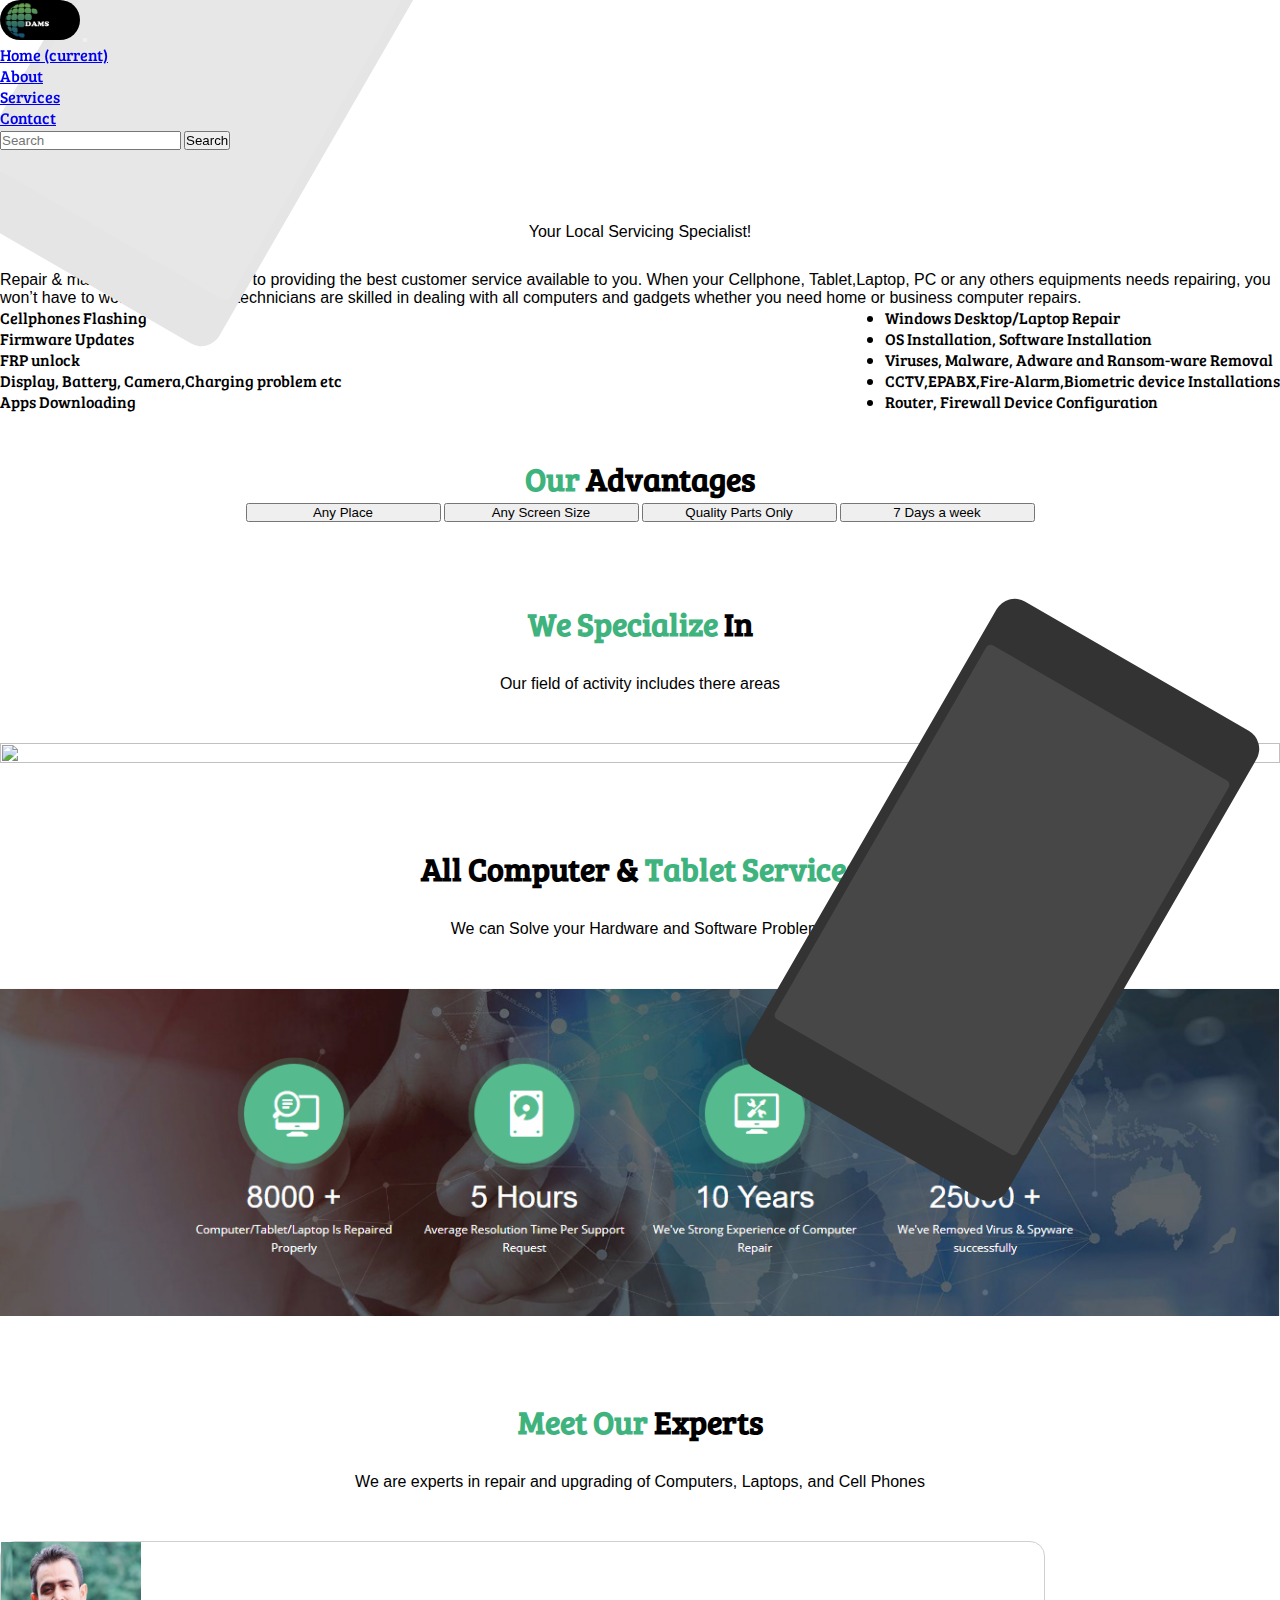
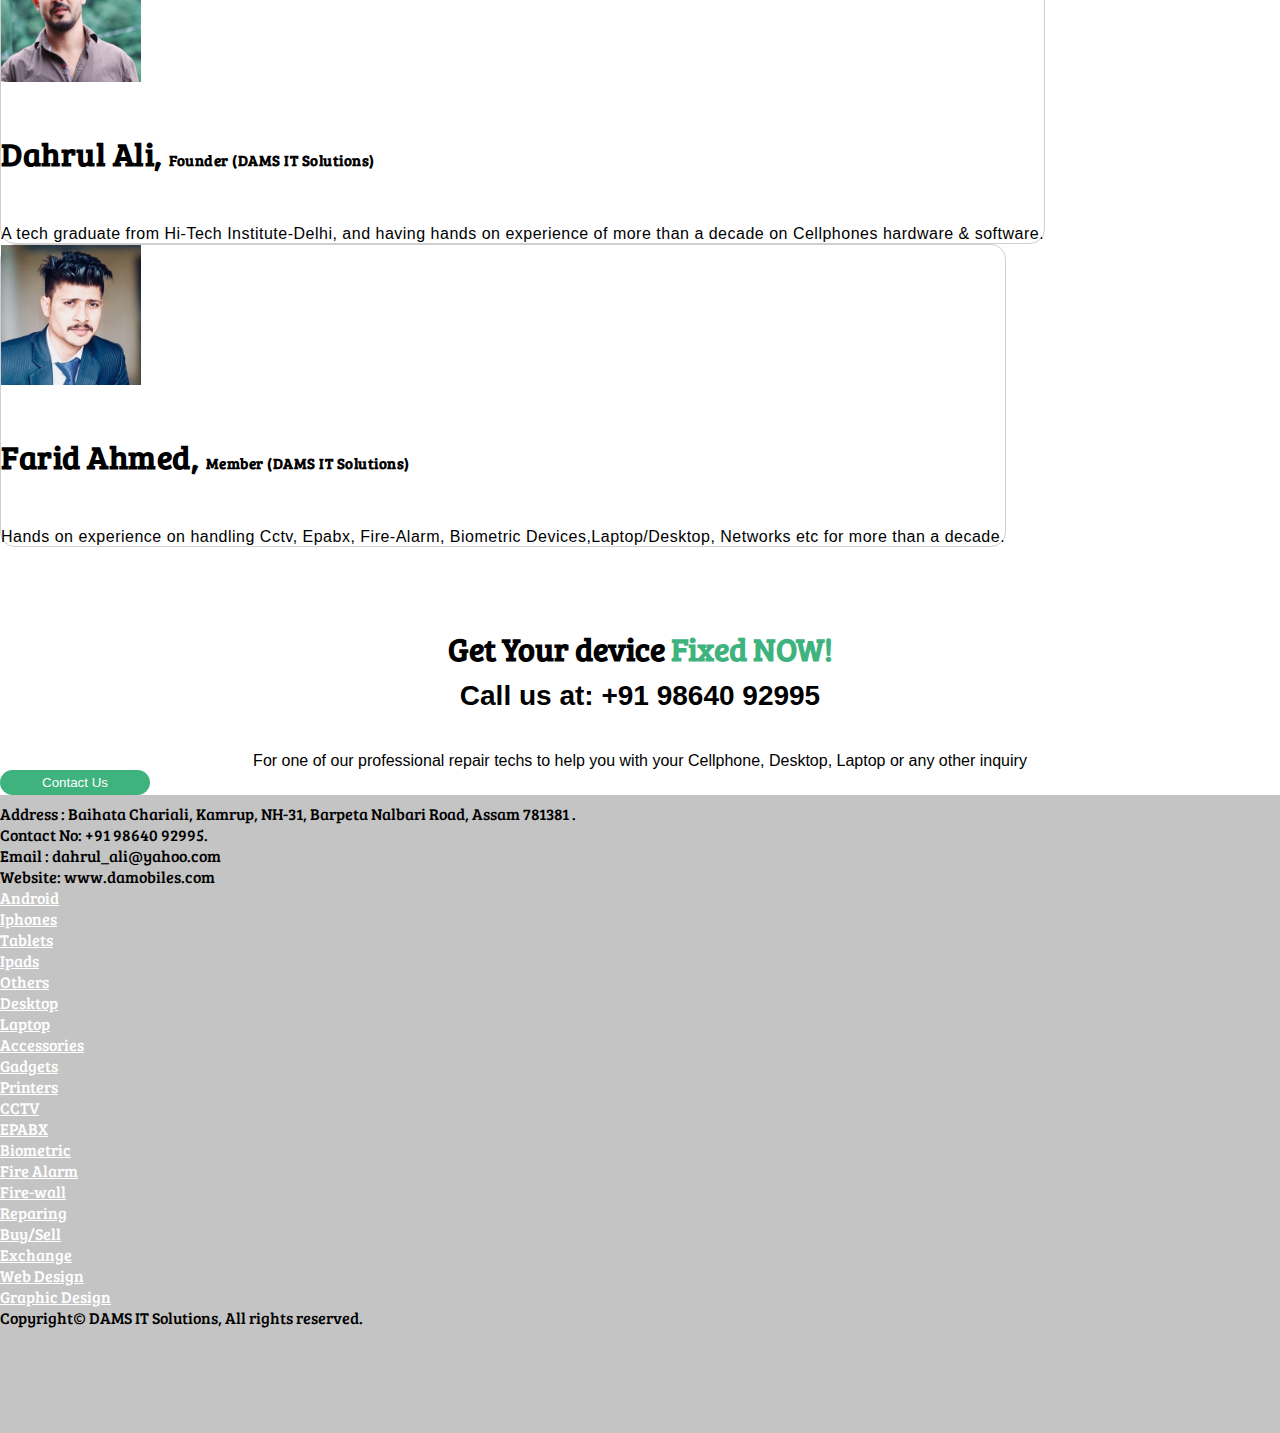
==== about.html @ 2f623a50 "Initial Commit" ====
<!doctype html>
<html lang="en">

<head>
    <!-- Required meta tags -->
    <meta charset="utf-8">
    <meta name="viewport" content="width=device-width, initial-scale=1, shrink-to-fit=no">

    <!-- Bootstrap CSS -->
    <link rel="stylesheet" href="https://cdn.jsdelivr.net/npm/bootstrap@4.6.0/dist/css/bootstrap.min.css"
        integrity="sha384-B0vP5xmATw1+K9KRQjQERJvTumQW0nPEzvF6L/Z6nronJ3oUOFUFpCjEUQouq2+l" crossorigin="anonymous">

    <!-- Mycss -->
    <link rel="stylesheet" href="mystyle.css">
    <link href="https://fonts.googleapis.com/css2?family=Bree+Serif&display=swap" rel="stylesheet">
    <link href="https://fonts.googleapis.com/css2?family=Ubuntu&display=swap" rel="stylesheet">

    <!-- fontAwesome -->
    <link rel="stylesheet" href="https://use.fontawesome.com/releases/v5.15.4/css/all.css"
        integrity="sha384-DyZ88mC6Up2uqS4h/KRgHuoeGwBcD4Ng9SiP4dIRy0EXTlnuz47vAwmeGwVChigm" crossorigin="anonymous">
    <title>DAMS IT Solutions</title>
    <link rel="icon" href="Logo.png" type="image/x-icon" style="border-radius: 50%;">
</head>

<body>
    <!-- Navigation Starts -->

    <nav class="navbar navbar-expand-lg navbar-dark bg-dark ">
        <a class="navbar-brand" href="index.html"><img src="mainlogo.png" alt="" width="80px" height="40px"
                class="d-block me-2" viewBox="0 0 118 94" role="img" style="border-radius: 20px;"></a>
        <button class="navbar-toggler" type="button" data-toggle="collapse" data-target="#navbarText"
            aria-controls="navbarText" aria-expanded="false" aria-label="Toggle navigation">
            <span class="navbar-toggler-icon"></span>
        </button>
        <div class="collapse navbar-collapse" id="navbarText">
            <ul class="navbar-nav mr-auto">
                <li class="nav-item">
                    <a class="nav-link" href="index.html">Home <span class="sr-only">(current)</span></a>
                </li>
                <li class="nav-item active">
                    <a class="nav-link" href="about.html">About</a>
                </li>
                <li class="nav-item">
                    <a class="nav-link" href="services.html">Services</a>
                </li>
                <li class="nav-item">
                    <a class="nav-link" href="contact.html">Contact</a>
                </li>
            </ul>
            <div class="search">
                <nav class="navbar navbar-dark bg-dark">
                    <form class="form-inline">
                        <input class="form-control mr-sm-1" type="search" placeholder="Search" aria-label="Search">
                        <button class="btn btn-outline-success my-1 my-sm-0" type="submit">Search</button>
                    </form>
                </nav>
            </div>
        </div>
    </nav>
    <!-- Navigations end here -->

    <!-- About Us starts Here-->
    <div class="position-relative overflow-hidden p-3 p-md-5 m-md-3 text-center bg-light">
        <div class="col-md-5 p-lg-5 mx-auto my-5">
            <h1 class="display-4 fw-normal">About <span class="us">Us</span></h1>
            <p class="lead fw-normal" style="text-align: center;">Your Local Servicing Specialist!</p>
            <p>Repair & maintenance is dedicated to providing the best customer service
                available to you. When your Cellphone, Tablet,Laptop, PC or any others equipments needs repairing,
                you won’t have to worry for long! Our technicians are skilled in dealing with all computers and
                gadgets
                whether you need home or business computer repairs.</p>
        </div>
        <div class="product-device shadow-sm d-none d-md-block"></div>
        <div class="product-device product-device-2 shadow-sm d-none d-md-block"></div>
    </div>
    <!-- About Us ends Here-->

    <!-- Ul Container Starts Here-->

    <div class="container ulc">
        <ul class="fa-ul">
            <li><span class="fa-li"><i class="fas fa-check-square"></i></span>Cellphones Flashing </li>
            <li><span class="fa-li"><i class="fas fa-check-square"></i></span>Firmware Updates</li>
            <li><span class="fa-li"><i class="fas fa-check-square"></i></span>FRP unlock</li>
            <li><span class="fa-li"><i class="fas fa-check-square"></i></span>Display, Battery, Camera,Charging
                problem etc</li>
            <li><span class="fa-li"><i class="fas fa-check-square"></i></span>Apps Downloading</li>
        </ul>
        <ul class="fa-ul">
            <li><span class="fa-li"><i class="fas fa-check-square"></i></span>Windows Desktop/Laptop Repair</li>
            <li><span class="fa-li"><i class="fas fa-check-square"></i></span>OS Installation, Software Installation
            </li>
            <li><span class="fa-li"><i class="fas fa-check-square"></i></span>Viruses, Malware, Adware and
                Ransom-ware Removal</li>
            <li><span class="fa-li"><i class="fas fa-check-square"></i></span>CCTV,EPABX,Fire-Alarm,Biometric device
                Installations</li>
            <li><span class="fa-li"><i class="fas fa-check-square"></i></span>Router, Firewall Device Configuration
            </li>
        </ul>
    </div>
    <!-- Ul Container ends Here-->

    <!-- Our Advantages starts-->

    <div class="container our">
        <h1 class="display-4 fw-normal"><span class="us">Our</span> Advantages</h1>
        <button type="button" class="btn btn-outline-success" data-bs-container="body" data-bs-toggle="popover"
            data-bs-placement="top" data-bs-content="Top popover">
            <span><i class="fas fa-map-marker-alt"></i></span> Any Place
        </button>
        <button type="button" class="btn btn-outline-success" data-bs-container="body" data-bs-toggle="popover"
            data-bs-placement="right" data-bs-content="Right popover">
            <span><i class="fab fa-accusoft"></i></span> Any Screen Size
        </button>
        <button type="button" class="btn btn-outline-success" data-bs-container="body" data-bs-toggle="popover"
            data-bs-placement="bottom" data-bs-content="Bottom popover">
            <span><i class="fas fa-gift"></i></span> Quality Parts Only
        </button>
        <button type="button" class="btn btn-outline-success" data-bs-container="body" data-bs-toggle="popover"
            data-bs-placement="left" data-bs-content="Left popover">
            <span><i class="far fa-calendar-check"></i></span> 7 Days a week
        </button>
    </div>
    <!-- Our Advantages ends-->

    <!-- We Specialize in starts-->
    <div class="container-fluid spc1">
        <h1 class="display-4 fw-normal"><span class="us">We Specialize</span> In</h1>
        <p class="lead fw-normal" style="text-align: center;">Our field of activity includes there areas</p>
        <img src="skill.PNG" alt="">
    </div>
    <!-- We Specialize in ends-->

    <!-- All Services starts-->
    <div class="container-fluid spc1">
        <h1 class="display-4 fw-normal">All Computer & <span class="us">Tablet Services </span></h1>
        <p class="lead fw-normal" style="text-align: center;">We can Solve your Hardware and Software Problems</p>
        <img src="bg3.PNG" alt="">
    </div>
    <!-- All Services end-->

    <!-- Engineers Intro -->
    <div class="container eng">
        <h1 class="display-4 fw-normal"><span class="us">Meet Our </span>Experts</h1>
        <p class="lead fw-normal" style="text-align: center;">We are experts in repair and upgrading of Computers,
            Laptops, and Cell Phones</p>
    </div>
    <!-- Engineers Intro End -->

    <!-- Experts Images-->
    <div class="container expimg">
        <div class="row imgrow">
            <div class="col-lg-5 imgcol">
                <img class="rounded-circle" width="140" height="140" src="dahrulali.jpg">
                <h2>Dahrul Ali, <small>Founder (DAMS IT Solutions)</small></h2>
                <p>A tech graduate from Hi-Tech Institute-Delhi, and having hands on experience of more than a decade on
                    Cellphones hardware & software.</p>
            </div>

            <div class="col-lg-5 imgcol">
                <img class="rounded-circle" width="140" height="140" src="farid.jpg">
                <h2>Farid Ahmed, <small>Member (DAMS IT Solutions)</small></h2>
                <p>Hands on experience on handling Cctv, Epabx, Fire-Alarm, Biometric Devices,Laptop/Desktop, Networks
                    etc for more than a decade.</p>
            </div>
        </div>
    </div>

    <!-- Experts Images-->

    <!-- Get Your device starts -->
    <div class="container">
        <h1 class="display-4 fw-normal" style="text-align: center;">Get Your device<span class="us"> Fixed NOW!</span>
        </h1>
        <h3 class="subtitle" style="text-align: center;">Call us at: +91 98640 92995</h3>
        <p style="text-align: center;">For one of our professional repair
            techs to help you with your Cellphone, Desktop, Laptop or any other inquiry</p>
    </div>
    <!--Contact us button start-->
    <div class="btn-inline text-center "><a href="contact.html" class="btn btn btn-invert" rel="">
            <button class="final"> Contact Us</button></a>
    </div>
    <!--Contact us button end-->

    <!-- Get Your device ends -->


    <!-- Mouse Scroll starts-->
    <span class="scroll">
        <a href="#top"><i class="fas fa-mouse"></i></a>
    </span>
    <!-- Mouse Scroll ends-->

    <!--Footer Starts Here-->
    <footer class="bd-footer py-2 mt-5 bg-dark footer">
        <div class="container py-5">
            <div class="row">
                <div class="col-lg-3 mb-3">
                    <a class="d-inline-flex align-items-center mb-2 link-dark text-decoration-none" href="#top"
                        aria-label="Bootstrap">
                        <!-- <img src="BG/Logo.png" width="250px" height="150px" class="d-block me-2" viewBox="0 0 118 94" role="img" style="border-radius: 20px;"> -->
                        <title></title>
                        <path fill-rule="evenodd" clip-rule="evenodd"
                            d="M24.509 0c-6.733 0-11.715 5.893-11.492 12.284.214 6.14-.064 14.092-2.066 20.577C8.943 39.365 5.547 43.485 0 44.014v5.972c5.547.529 8.943 4.649 10.951 11.153 2.002 6.485 2.28 14.437 2.066 20.577C12.794 88.106 17.776 94 24.51 94H93.5c6.733 0 11.714-5.893 11.491-12.284-.214-6.14.064-14.092 2.066-20.577 2.009-6.504 5.396-10.624 10.943-11.153v-5.972c-5.547-.529-8.934-4.649-10.943-11.153-2.002-6.484-2.28-14.437-2.066-20.577C105.214 5.894 100.233 0 93.5 0H24.508zM80 57.863C80 66.663 73.436 72 62.543 72H44a2 2 0 01-2-2V24a2 2 0 012-2h18.437c9.083 0 15.044 4.92 15.044 12.474 0 5.302-4.01 10.049-9.119 10.88v.277C75.317 46.394 80 51.21 80 57.863zM60.521 28.34H49.948v14.934h8.905c6.884 0 10.68-2.772 10.68-7.727 0-4.643-3.264-7.207-9.012-7.207zM49.948 49.2v16.458H60.91c7.167 0 10.964-2.876 10.964-8.281 0-5.406-3.903-8.178-11.425-8.178H49.948z"
                            fill="currentColor"></path></svg>
                        <!-- <span class="fs-5">Bootstrap</span> -->
                    </a>
                    <ul class="list-unstyled small text-muted">
                        <li class="mb-2">Address : Baihata Chariali, Kamrup, NH-31, Barpeta Nalbari Road, Assam 781381
                            <a href="/docs/5.1/about/team/"></a> <a
                                href="https://github.com/twbs/bootstrap/graphs/contributors"></a>.
                        </li>
                        <li class="mb-2">Contact No: +91 98640 92995<a
                                href="https://github.com/twbs/bootstrap/blob/main/LICENSE" target="_blank"
                                rel="license noopener"></a><a href="https://creativecommons.org/licenses/by/3.0/"
                                target="_blank" rel="license noopener"></a>.</li>
                        <li class="mb-2">Email : dahrul_ali@yahoo.com</li>
                        <li> Website: www.damobiles.com</li>
                    </ul>
                </div>
                <div class="col-6 col-lg-2 offset-lg-1 mb-3">
                    <ul class="list-unstyled">
                        <li class="mb-2"><a href="https://www.android.com/intl/en_in/phones-tablets/">Android</a></li>
                        <li class="mb-2"><a href="https://www.apple.com/in/iphone/">Iphones</a></li>
                        <li class="mb-2"><a href="https://www.android.com/intl/en_in/phones-tablets/">Tablets</a></li>
                        <li class="mb-2"><a href="https://www.apple.com/in/ipad/">Ipads</a></li>
                        <li class="mb-2"><a href="#">Others</a></li>
                    </ul>
                </div>
                <div class="col-6 col-lg-2 mb-3">
                    <ul class="list-unstyled">
                        <li class="mb-2"><a href="https://gadgets.ndtv.com/search?searchtext=desktops">Desktop</a></li>
                        <li class="mb-2"><a href="https://gadgets.ndtv.com/search?searchtext=laptops">Laptop</a></li>
                        <li class="mb-2"><a href="https://gadgets.ndtv.com/search?searchtext=headphone">Accessories</a>
                        </li>
                        <li class="mb-2"><a href="https://gadgets.ndtv.com/search?searchtext=headphone">Gadgets</a></li>
                        <li class="mb-2"><a href="https://gadgets.ndtv.com/search?searchtext=printer">Printers</a></li>
                    </ul>
                </div>
                <div class="col-6 col-lg-2 mb-3">
                    <ul class="list-unstyled">
                        <li class="mb-2"><a href="#">CCTV</a></li>
                        <li class="mb-2"><a href="#">EPABX</a></li>
                        <li class="mb-2"><a href="#">Biometric</a></li>
                        <li class="mb-2"><a href="#">Fire Alarm</a></li>
                        <li class="mb-2"><a href="#">Fire-wall</a></li>
                    </ul>
                </div>
                <div class="col-6 col-lg-2 mb-3">
                    <ul class="list-unstyled">
                        <li class="mb-2"><a href="#">Reparing</a></li>
                        <li class="mb-2"><a href="#">Buy/Sell</a></li>
                        <li class="mb-2"><a href="#">Exchange</a></li>
                        <li class="mb-2"><a href="#">Web Design</a></li>
                        <li class="mb-2"><a href="#">Graphic Design</a></li>
                    </ul>
                </div>
            </div>
        </div>
        <div class="container">
            <footer class="d-flex flex-wrap justify-content-between align-items-center py-1 my-1 border-top">
                <div class="col-md-6 d-flex align-items-center">
                    <span class="text-muted">Copyright© DAMS IT Solutions, All rights reserved.</span>
                </div>
                <ul class="nav col-md-4 justify-content-end list-unstyled d-flex">
                    <li class="ms-3"><a class="text-muted" href="#"><i class="fab fa-facebook"></i></a></li>
                    <li class="ms-3"><a class="text-muted" href="#"><i class="fab fa-facebook-messenger"></i></a></li>
                    <li class="ms-3"><a class="text-muted" href="#"><i class="fab fa-whatsapp"></i></a></li>
                    <li class="ms-3"><a class="text-muted" href="#"><i class="fab fa-instagram"></i></a></li>
                    <li class="ms-3"><a class="text-muted" href="#"><i class="fab fa-twitter"></i></a></li>
                </ul>
            </footer>
        </div>
    </footer>

    <!--Footer ends Here-->


    <!-- Outer Footer ends here -->

    <!-- Optional JavaScript; choose one of the two! -->

    <!-- Option 1: jQuery and Bootstrap Bundle (includes Popper) -->
    <script src="https://code.jquery.com/jquery-3.5.1.slim.min.js"
        integrity="sha384-DfXdz2htPH0lsSSs5nCTpuj/zy4C+OGpamoFVy38MVBnE+IbbVYUew+OrCXaRkfj"
        crossorigin="anonymous"></script>
    <script src="https://cdn.jsdelivr.net/npm/bootstrap@4.6.0/dist/js/bootstrap.bundle.min.js"
        integrity="sha384-Piv4xVNRyMGpqkS2by6br4gNJ7DXjqk09RmUpJ8jgGtD7zP9yug3goQfGII0yAns"
        crossorigin="anonymous"></script>
    <script src="script.js"></script>

    <script src="bootstrap.js"></script>
    <script src="https://code.jquery.com/jquery-3.6.0.js"
        integrity="sha256-H+K7U5CnXl1h5ywQfKtSj8PCmoN9aaq30gDh27Xc0jk=" crossorigin="anonymous"></script>
    <!-- Option 2: Separate Popper and Bootstrap JS -->
    <!--
  <script src="https://code.jquery.com/jquery-3.5.1.slim.min.js" integrity="sha384-DfXdz2htPH0lsSSs5nCTpuj/zy4C+OGpamoFVy38MVBnE+IbbVYUew+OrCXaRkfj" crossorigin="anonymous"></script>
  <script src="https://cdn.jsdelivr.net/npm/popper.js@1.16.1/dist/umd/popper.min.js" integrity="sha384-9/reFTGAW83EW2RDu2S0VKaIzap3H66lZH81PoYlFhbGU+6BZp6G7niu735Sk7lN" crossorigin="anonymous"></script>
  <script src="https://cdn.jsdelivr.net/npm/bootstrap@4.6.0/dist/js/bootstrap.min.js" integrity="sha384-+YQ4JLhjyBLPDQt//I+STsc9iw4uQqACwlvpslubQzn4u2UU2UFM80nGisd026JF" crossorigin="anonymous"></script>
  -->
</body>

</html>
---- mystyle.css ----
*{
    margin: 0;
    padding: 0;
    box-sizing: border-box;
    scroll-behavior: smooth;
}
body{
    font-family: 'Bree Serif', serif;
}
.navbar{
        position: sticky;
        top: 0px;
        z-index: 99;
    }

div.icon .navbar-text{
    display: flex;
    justify-content: flex-end;
    align-items: flex-end;
}
@media only screen and (max-width: 400px) {
    .container h1{
        font-size: 25px;
    }
  }
  @media only screen and (max-width: 400px) {
    .featurette-heading h2{
        font-size: 20px;
    }
  }
.fab{
    cursor: pointer;
    width: 30px;
}
.jumbotron {
    padding: 2rem 1rem;
    margin-bottom: 0rem;
    background-color: #e9ecef;
    /* border-radius: .3rem; */
}
.carousel-caption {
    position: absolute;
    right: 15%;
    bottom: 65px;
    left: 15%;
    z-index: 10;
    padding-top: 20px;
    padding-bottom: 20px;
    color: #fff;
    text-align: center;
}
.carousel-indicators {
    position: absolute;
    right: 0;
    bottom: 50px;
    left: 0;
    z-index: 15;
    display: -ms-flexbox;
    display: flex;
    -ms-flex-pack: center;
    justify-content: center;
    padding-left: 0;
    margin-right: 15%;
    margin-left: 15%;
    list-style: none;
}

.h5, h5 {
    font-size: 5.25rem;
}
.wrapper{
    display: flex;
    justify-content: center;
    align-items: center;
    flex-wrap: wrap;
    position: relative;
}
.wrapper .row{
    display: flex;
    justify-content: center;
    align-items: center;
    flex-wrap: wrap;
    background: rgba(255, 255, 255, 0.2);
    height: 75px;
    z-index: 1;
    position: absolute;
    font-size: 20px;
}
.wrapper .col{
    height: 100%;
    overflow-y: auto;
    display: flex;
    justify-content: center;
    align-items: center;
    flex-wrap: wrap;
    background: rgb(255, 255, 255);
    width: 350px;
    min-width: 300px;
    z-index: 1;  
}
.wrapper .col:hover{
    background-color: rgb(63, 179, 125);
    cursor: pointer;
    color: white;
}
.icn1{
    font-size: 40px;
    padding-right: 5px;
}
.icn2{
    font-size: 30px;
    padding-right: 5px;
}

.wrapper2{
    display: flex;
    justify-content: center;
    align-items: center;
    flex-wrap: wrap;
    position: relative;
    margin-bottom: 150px;
}
.wrapper2 .row{
    display: flex;
    justify-content: center;
    align-items: center;
    flex-wrap: wrap;
    background: rgba(255, 255, 255, 0.2);
    height: 50px;
    z-index: 1;
    position: absolute;
    font-size: 20px;
}
.wrapper2 .col{
    height: 100%;
    overflow-y: auto;
    display: flex;
    justify-content: center;
    align-items: center;
    background: rgb(255, 255, 255);
    width: 262px;
    margin-top: 33px;
    z-index: 1;  
}
.wrapper2 .col:hover{
    background-color: rgb(63, 179, 125);
    cursor: pointer;
    color: white;
}
div.pop {
    width: 70%;
    display: flex;
    justify-content: space-between;
    margin: 0px auto;
    align-items: center;
    height: 120px;
}
.btn1:not(:disabled):not(.disabled) {
    cursor: pointer;
    width: 250px;
    height: 55px;
    border: none;
    background: none;
    color: black;
    border-radius: none;
}
.btn1:not(:disabled):not(.disabled):hover {
   background-color: rgb(63, 179, 125);
}
 .tabs .nav-link {
    display: block;
    padding: .5rem 1rem;
    width: 250px;
    text-align: center;
    color: black;
    text-decoration: none;
    background-color: transparent;
    font-size: 20px;
}
.tabs .nav-link:hover{
    background-color: rgb(63, 179, 125);
    color: white;
}
.card{
    margin-top: 50px;
    max-height: auto;
}
.card h1,p{
    text-align: center;
}
.card h2{
    color: red;
    font-family: 'Ubuntu', sans-serif;
}

.desc{
    margin-top:20px;
    margin-bottom: 5px;
}
.desc img{
    border-radius: 10px;
    box-shadow: 1px 1px 1px 2px rgba(56, 55, 55, 0.4);
}
.scroll a {
    font-size: 45px;
    color: rgb(63, 179, 125);
    text-decoration: none;
    position: fixed;
    bottom: 0px;
    right: 30px;
    transform: translate(-50%);
    
}
.scroll a:hover{
    transition-duration: 1s;
    transition-timing-function: ease-in-out;
}
.footer{
    background-color: rgba(0, 0, 0, 0.233);
}
.footer a{
    color: white;
}


.map-container-section img{
    margin-top: 47px;
    border: 1ps solid grey;
    border-radius: 5px;
    display: flex;
    flex-shrink: inherit;
    justify-content: center;
}

.product-device {
    position: absolute;
    right: 10%;
    bottom: -30%;
    width: 300px;
    height: 540px;
    background-color: #333;
    border-radius: 21px;
    transform: rotate(30deg);
}
.product-device::before {
    position: absolute;
    top: 10%;
    right: 10px;
    bottom: 10%;
    left: 10px;
    content: "";
    background-color: rgba(255, 255, 255, .1);
    border-radius: 5px;
}
.product-device-2 {
    top: -25%;
    right: auto;
    bottom: 0;
    left: 5%;
    background-color: #e5e5e5;
}
.us{
    color: rgb(63, 179, 125);
}
.vc_column_container>.vc_column-inner {
    box-sizing: border-box;
    padding-left: 15px;
    padding-right: 15px;
    width: 100%;
}
.vc_column_container {
    padding-left: 0;
    padding-right: 0;
}
.vc_row {
    margin-left: -15px;
    margin-right: -15px;
}

.marker-list-sm>li {
    font-size: 15px;
    line-height: 20px;
    font-weight: 600;
    position: relative;
    padding-left: 18px;
    margin-bottom: 10px;
}
.ulc{
    display: flex;
    justify-content: space-between;
    margin-bottom: 45px;
    flex-wrap: wrap;
}
.our{
    text-align: center;
}
@media only screen and (max-width: 400px) {
    .our h1{
        font-size: 25px;
    }
  }
.our .btn {
    display: flex;
    justify-content: center;
    width: 195px;
    display: inline-block;
}
.down{
        position: relative;
        left: -74.5px;
        box-sizing: border-box;
        width: 1349px;
        padding-left: 74.5px;
        padding-right: 74.5px;
    }
    .spc{
        background-color: #f9f9fa;
    }
    .spc img{
        width: 100%;
        height: 90%;
        margin-top: 50px;
    }
    .spc1{
        margin-top: 80px;
        text-align: center;
    }
    @media only screen and (max-width: 400px) {
        .spc1 h1{
            font-size: 25px;
        }
      }
    .spc1 img{
        width: 100%;
        height: 50%;
        margin-top: 50px;
    }
    .eng{
        text-align: center;
        margin-top: 80px;
    }
    @media only screen and (max-width: 400px) {
        .eng h1{
            font-size: 25px;
        }
      }
    .engintro{
        display: flex;
        justify-content: space-between;
        align-items: center; 
    }
    .engintro{ 
        display: flex;
        justify-content: space-between;
        align-items: center; 
    }
    .final{
        font-family: Arial, Helvetica, sans-serif;
        color: white;
        width: 150px;
        border: none;
        padding: 5px 10px;
        border-radius: 20px;
        background-color: rgb(63, 179, 125);
        font-family: Arial, Helvetica, sans-serif;
    }
    .final .btn{
        display: block;
        border-radius: 40px;
    }
    .final:hover{
        font-weight: bold;
        box-shadow: 0px 0px 5px 5px rgba(63, 179, 125,.5);
    } 
      * {
        box-sizing: border-box;
      }
        .expimg{
            margin-top: 50px;
            margin-bottom: 80px;
        }
         .expimg .imgcol{
          display: flex;
          flex-direction: column;
          justify-content: center;
          border: 1px solid rgb(207, 207, 207);
          border-radius: 15px;
         }
         .imgcol:hover{
            border: 1px solid rgb(63, 179, 125);
            box-shadow: 0px 0px 5px 3px rgba(63, 179, 125,.5);
        }
        @media only screen and (max-width: 500px) {
            .expimg .imgcol:hover{
                border: none;
                box-shadow: none;
                margin: 8px;
          }
        }

         .imgcol p{
             text-align: left;
         }
         small{
             font-size: 15px;
         }
         .imgrow{
             display: flex;
             flex-wrap: wrap;
             justify-content: space-between;
             cursor: pointer;
             letter-spacing:.5px;
             height: auto;
             min-width: 150px;
         }

         /* Services Part */
        .phone{
            font-family: sans-serif;
        }
        .h2, h2 {
            font-size: 2rem;
            margin-top: 50px;
            margin-bottom: 20px;
        }
        .card h1, p {
            margin-top: 30px;
            text-align: left;
            font-family: sans-serif;
        }

        .slist{
            font-weight: 100px;
            display: flex;
            justify-content: space-between;
            margin-bottom: 45px;
            flex-wrap: wrap;
            width: 80%;
        }
        .fa-ulist li{
            padding: 10px;
            font-size: 13px;
            list-style: none;
            font-family: sans-serif;
        }
        @media only screen and (width:500px) {
            .fa-ulist li {
                padding: 2px;
                font-size: 10px;
            }
        }
        .h3, h3 {
            font-size: 1.75rem;
            padding: 10px;
            font-family: sans-serif;
        }
        .card .we {
            margin-top: 5px;
            text-align: center;
            font-family: sans-serif;
        }
        .card .get {
            margin-top: 5px;
            text-align: center;
            font-family: sans-serif;
        }
        .pt-5, .py-5 {
            padding-top: .5rem!important;
        }
        .quality{
            display: flex;
            flex-direction: column;
            justify-content: center;
            align-items: center;
        }
        .cnt-main{
            margin-top: 50px;
            display: flex;
        }
        .col-left img{
            width: 100%;
            min-width: 200px;
        }
        .col-right{
            width: 100%;
        }
        @media (max-width:800px){
            .cnt-main h1{
               font-size: 1.5rem;
            }
            .cnt-main li{
                font-size: 1rem;
            }
        }
        @media (max-width:700px){
            .extra{
                display: flex;
                justify-content: center;
                align-items: center;
                flex-direction: column;
            }
        }
        @media (max-width:700px){
            .quality .us{
                font-size: 1rem;
            }
        }
        .Common{
            margin-top: 50px;
            display: flex;
            justify-content: center;
            align-items: center;
            flex-direction: column;
        }
        .Common p{
            font-size: 1rem;
        }
        .question{
            margin-top: 50px;
            display: flex;
            justify-content: center;
            align-items: center;
            flex-direction: column;
        }
        .question p{
            font-size: 1rem;
        }
        .askbtn{
            background-color: rgb(63, 179, 125);
            border-radius: 15px;
            color: white;
        }
        .askbtn:hover{
            box-shadow: 0px 0px 5px 3px rgba(63, 179, 125,.5);
            color: white;
        }

        /* Laptop Part */
        .container .ldimg{
            width: 60%;
            display: flex;
            margin: 0px auto;
            border-radius: 10px;
            color: rgb(63, 179, 125);
        }
        .ld{
            font-family: sans-serif;
            margin-top: 50px;
            display: flex;
            justify-content: center;
            flex-direction: column;
            text-align: center;
        }
        .mot h1{
            font-family: sans-serif;
            text-align: center;
            color: rgb(63, 179, 125);
            margin-bottom: 20px;
        }
        .mot p{
            font-family: sans-serif;
            text-align: center;
            margin-bottom: 20px;
        }
        .lap h1{
            font-family: sans-serif;
            text-align: center;
            color: rgb(63, 179, 125);
            margin-bottom: 20px;
        }
        .key h1{
            font-family: sans-serif;
            text-align: center;
            color: rgb(63, 179, 125);
            margin-bottom: 20px;
        }
        .bro h1{
            font-family: sans-serif;
            text-align: center;
            color: rgb(63, 179, 125);
            margin-bottom: 20px;
        }

        /* others */
        .cctv h1{
            font-family: sans-serif;
            text-align: center;
            color: rgb(63, 179, 125);
            margin-bottom: 20px;
        }
        .epabx h1{
            font-family: sans-serif;
            text-align: center;
            color: rgb(63, 179, 125);
            margin-bottom: 20px;
        }
        .bio h1{
            font-family: sans-serif;
            text-align: center;
            color: rgb(63, 179, 125);
            margin-bottom: 20px;
        }
        .smoke h1{
            font-family: sans-serif;
            text-align: center;
            color: rgb(63, 179, 125);
            margin-bottom: 20px;
        }
        .container .otimg{
            width: 60%;
            display: flex;
            margin: 0px auto;
            border-radius: 10px;
            color: rgb(63, 179, 125);
        }

        @media (max-width:600px){
            .cctv li{
                margin-left: 20px;
                
            }
        }
        @media (max-width:600px){
            .smoke li{
                margin-left: 20px;
                
            }
        }
        /* Tablet */
        .tbimg{
            width: 100%;
            display: flex;
            margin: 0px auto;
        }
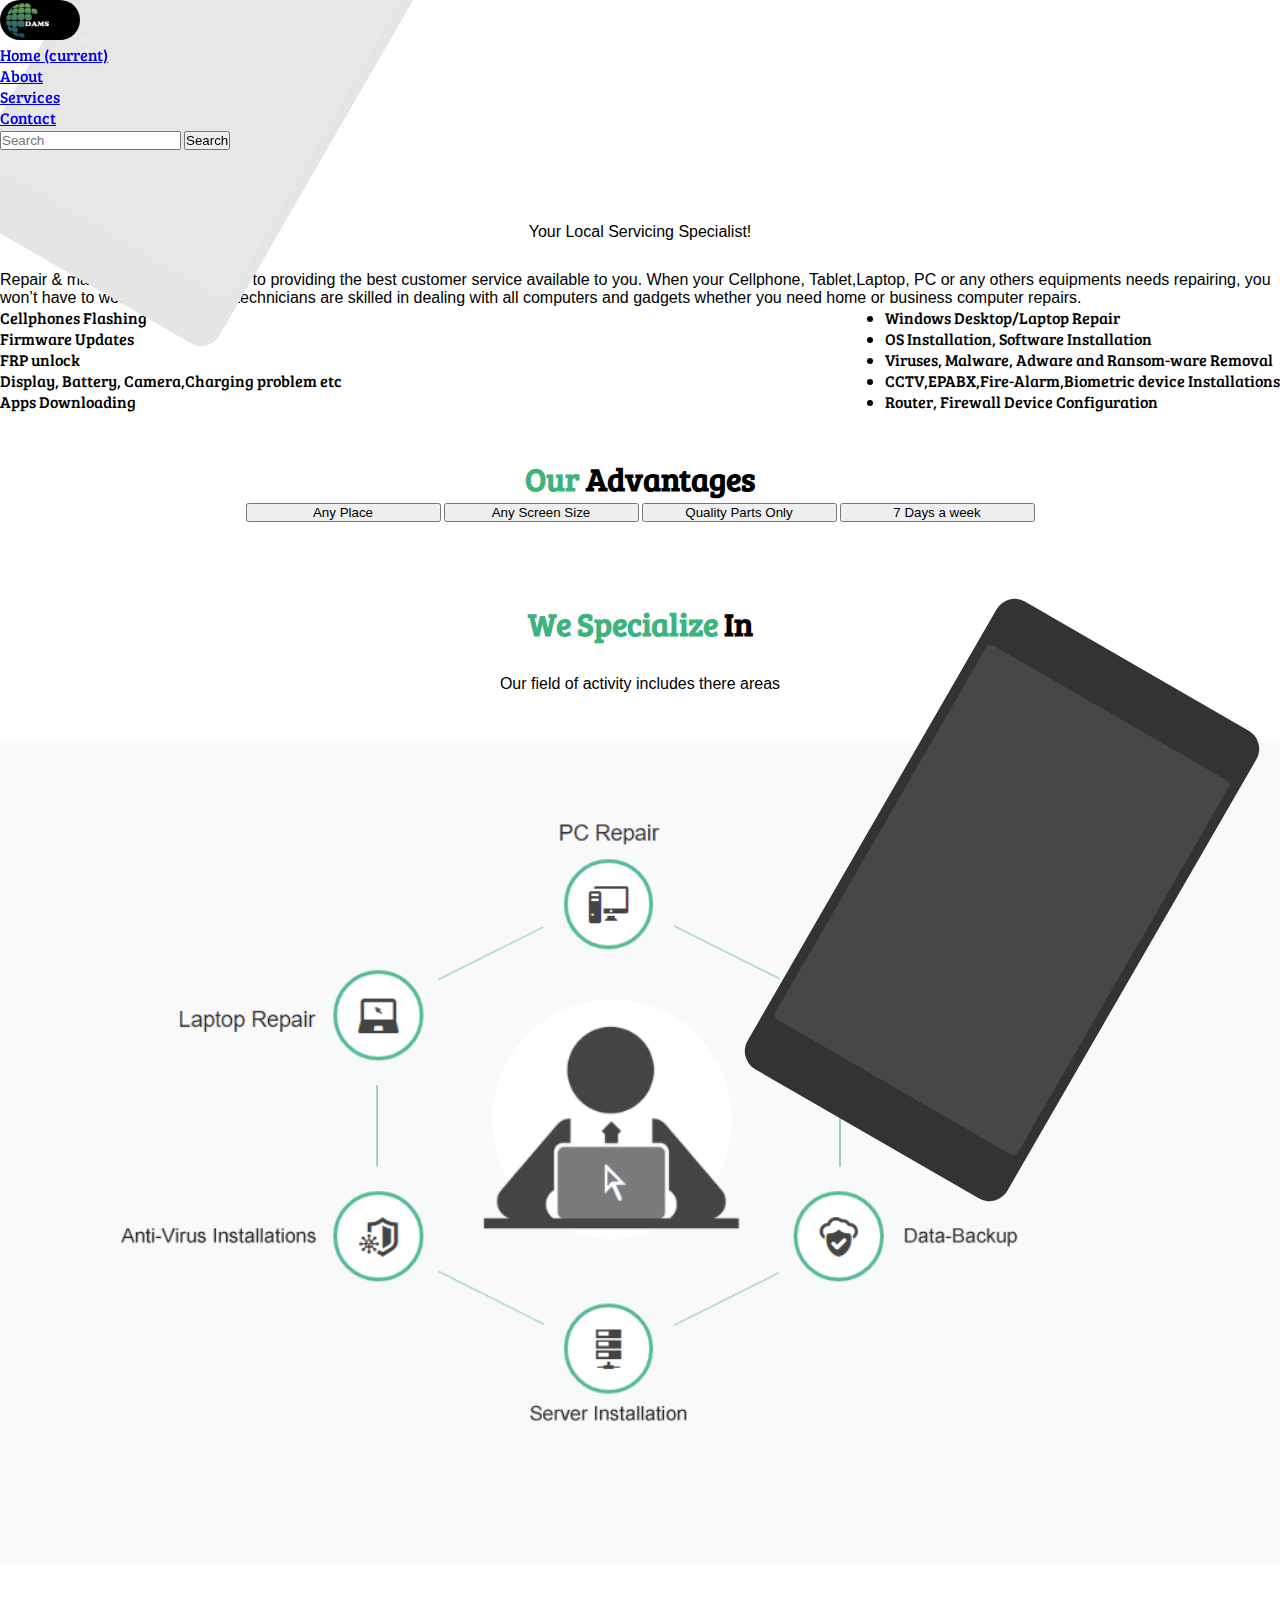
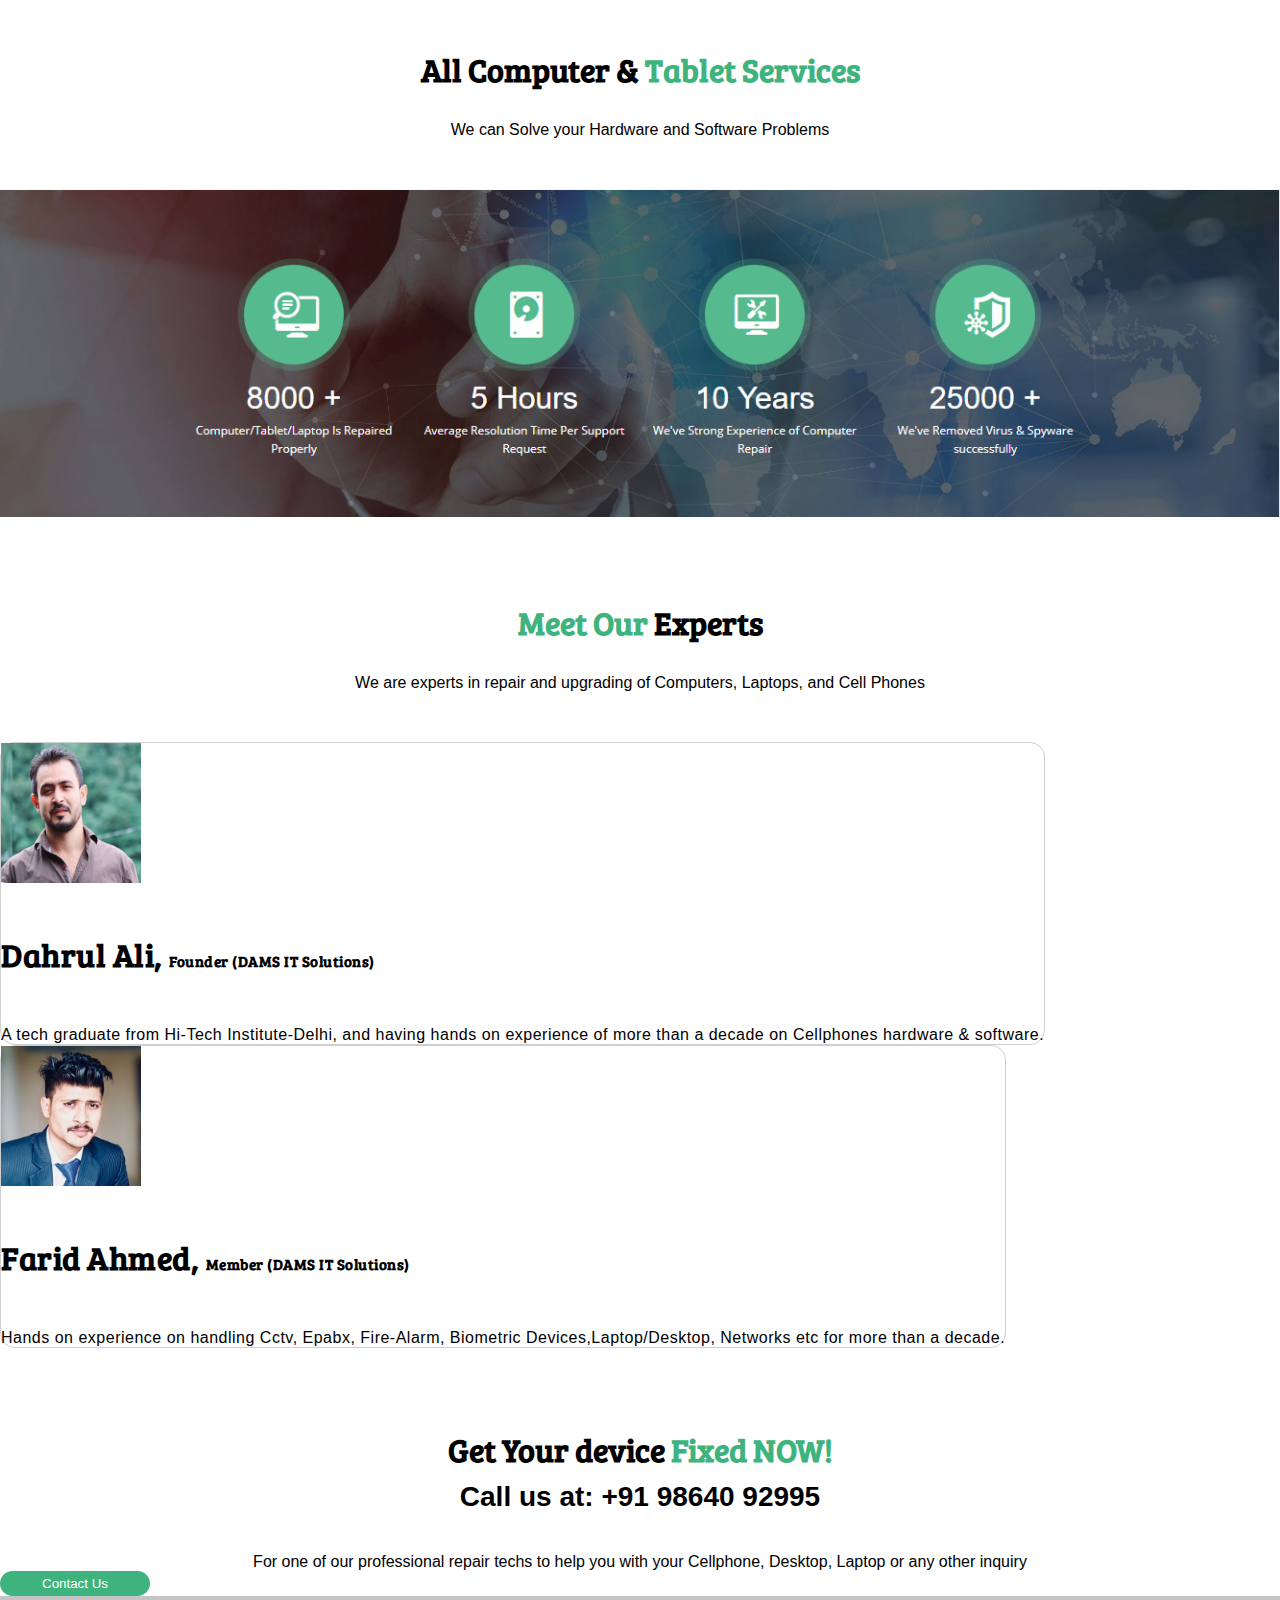
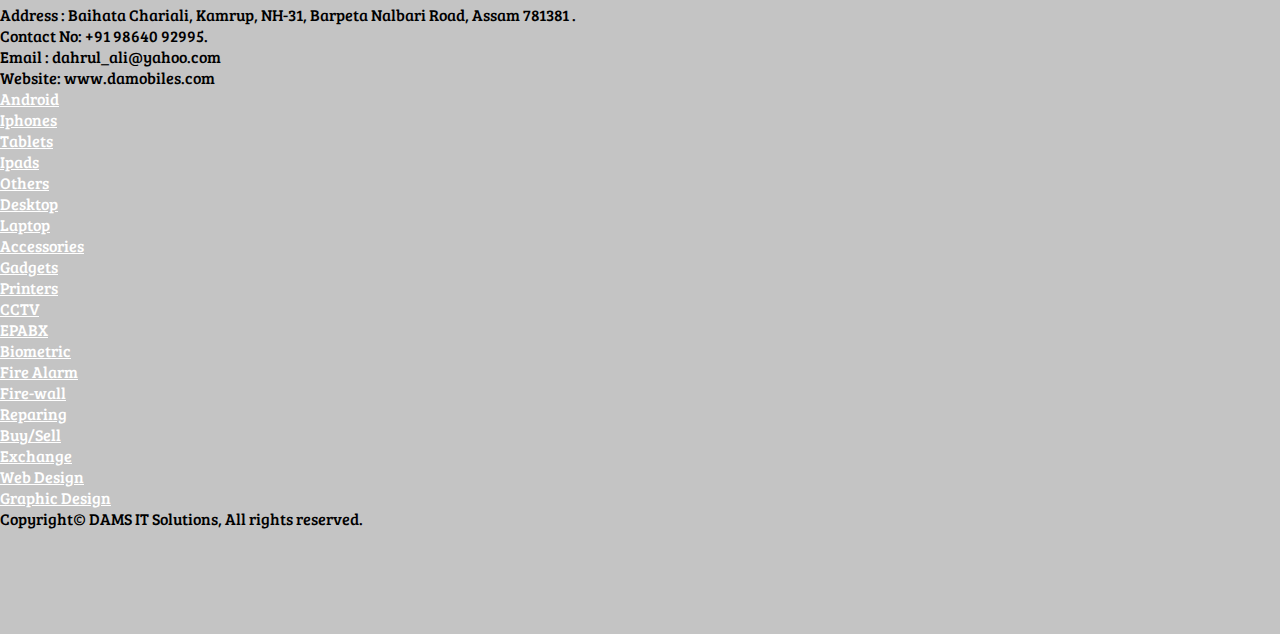
==== commit 2e596d5b: "Update about.html" ====
--- a/about.html
+++ b/about.html
@@ -35,16 +35,16 @@
         <div class="collapse navbar-collapse" id="navbarText">
             <ul class="navbar-nav mr-auto">
                 <li class="nav-item">
-                    <a class="nav-link" href="index.html">Home <span class="sr-only">(current)</span></a>
+                    <a class="nav-link" href="/damsitsolutions/index.html">Home <span class="sr-only">(current)</span></a>
                 </li>
                 <li class="nav-item active">
-                    <a class="nav-link" href="about.html">About</a>
+                    <a class="nav-link" href="/damsitsolutions/about.html">About</a>
                 </li>
                 <li class="nav-item">
-                    <a class="nav-link" href="services.html">Services</a>
+                    <a class="nav-link" href="/damsitsolutions/services.html">Services</a>
                 </li>
                 <li class="nav-item">
-                    <a class="nav-link" href="contact.html">Contact</a>
+                    <a class="nav-link" href="/damsitsolutions/contact.html">Contact</a>
                 </li>
             </ul>
             <div class="search">
@@ -127,7 +127,7 @@
     <div class="container-fluid spc1">
         <h1 class="display-4 fw-normal"><span class="us">We Specialize</span> In</h1>
         <p class="lead fw-normal" style="text-align: center;">Our field of activity includes there areas</p>
-        <img src="skill.PNG" alt="">
+        <img src="skill.png" alt="">
     </div>
     <!-- We Specialize in ends-->
 
@@ -300,4 +300,4 @@
   -->
 </body>
 
-</html>+</html>
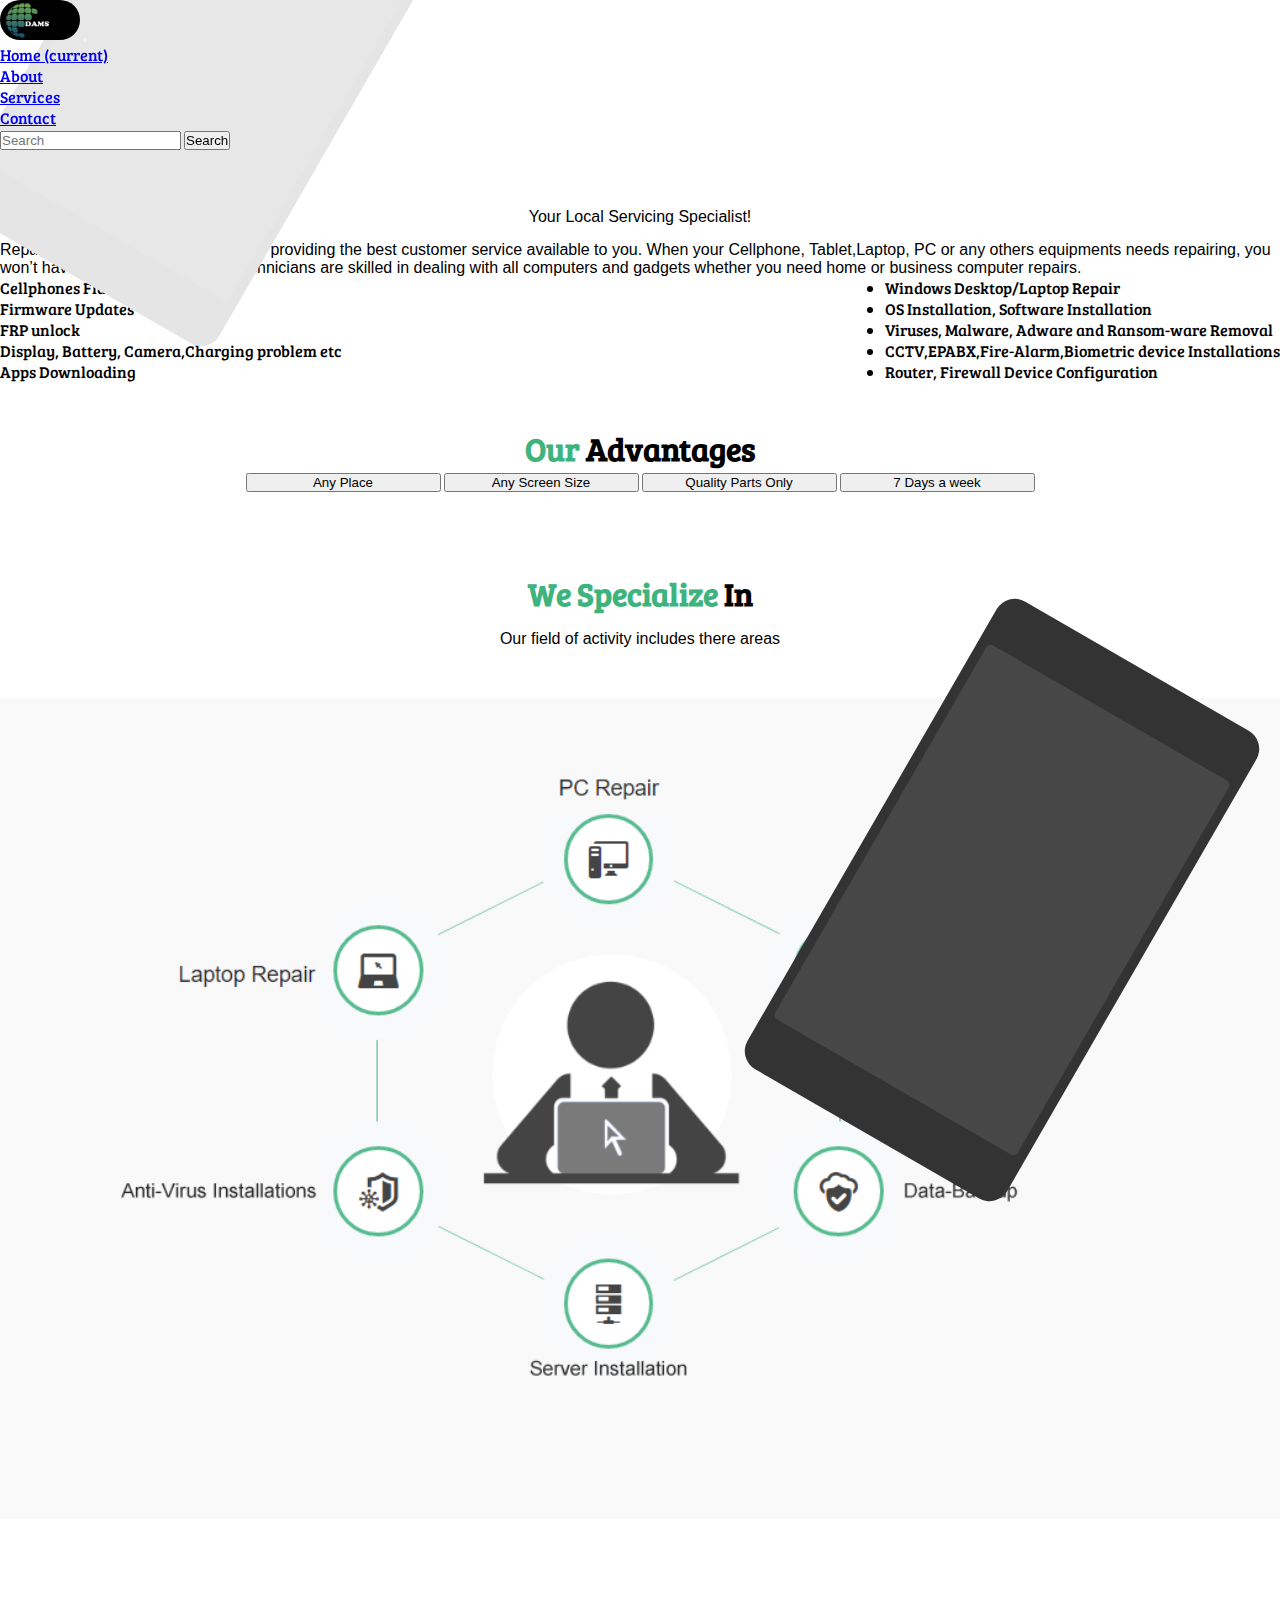
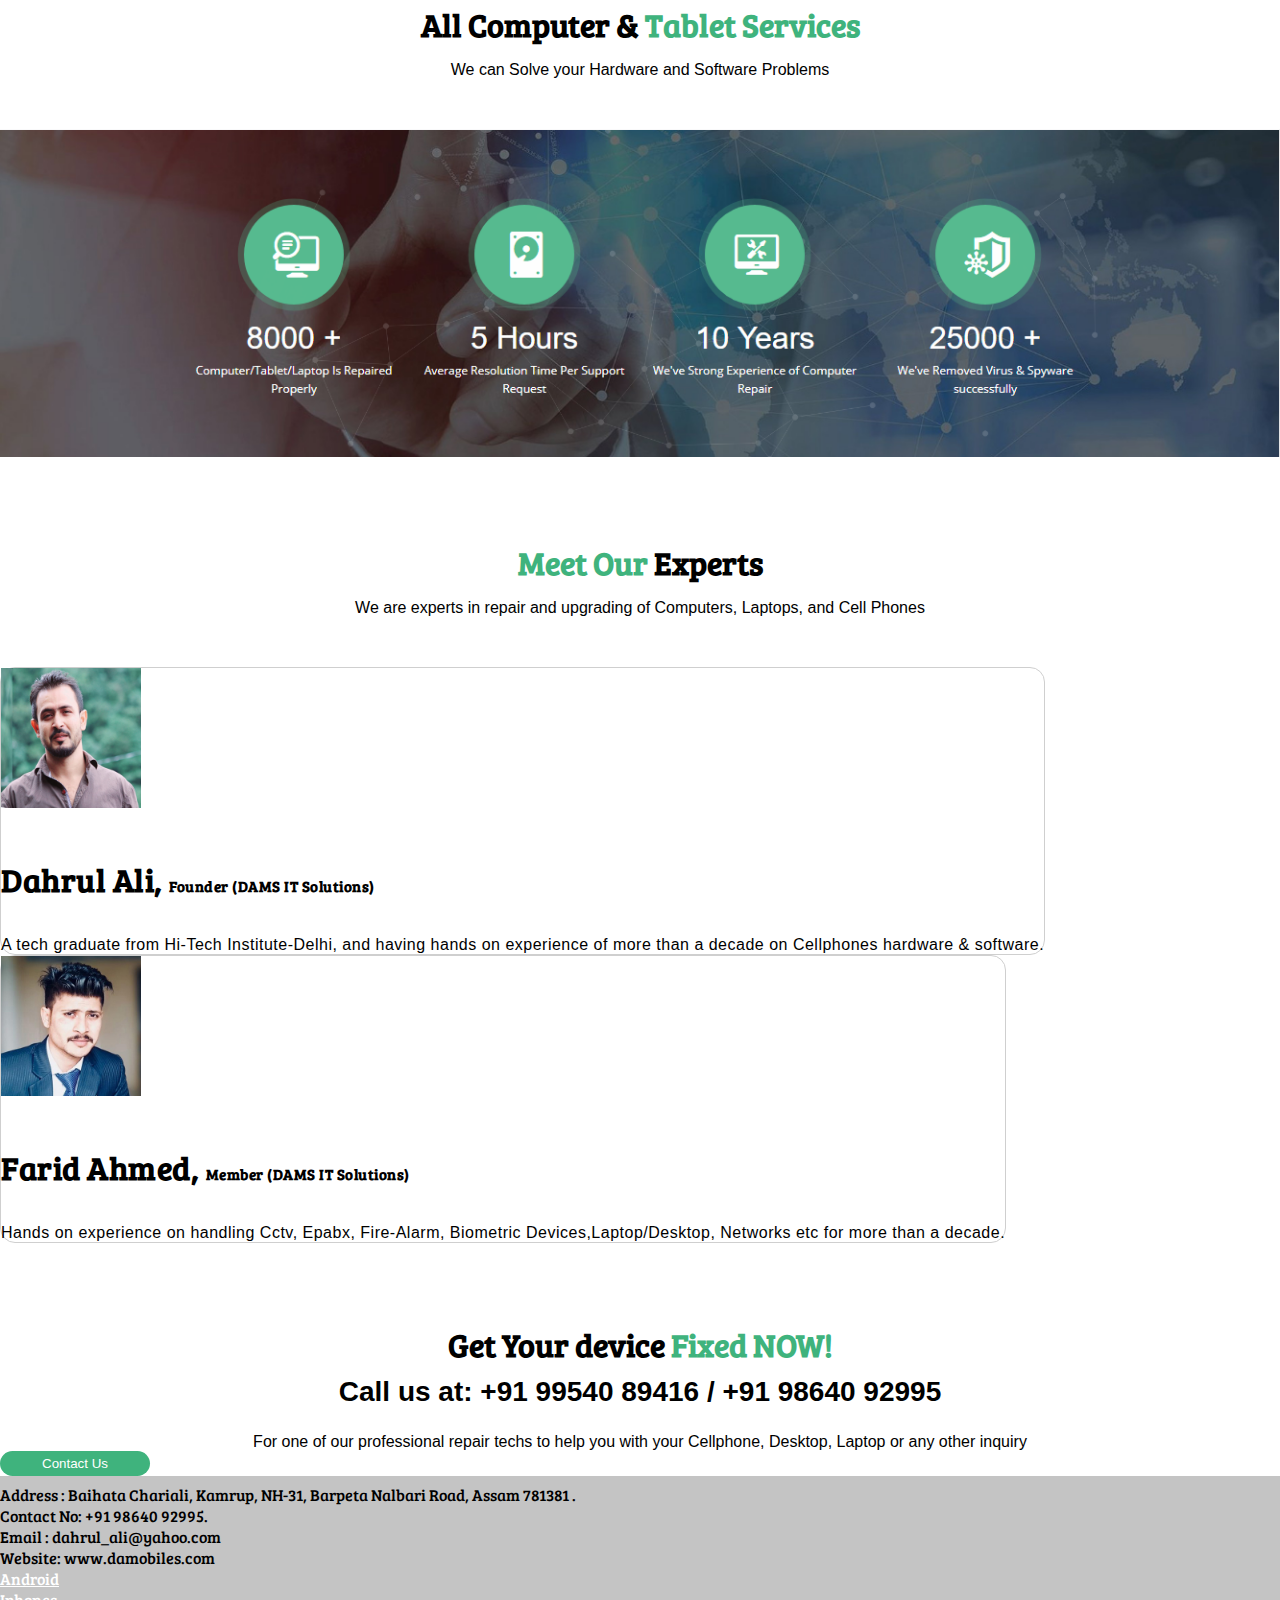
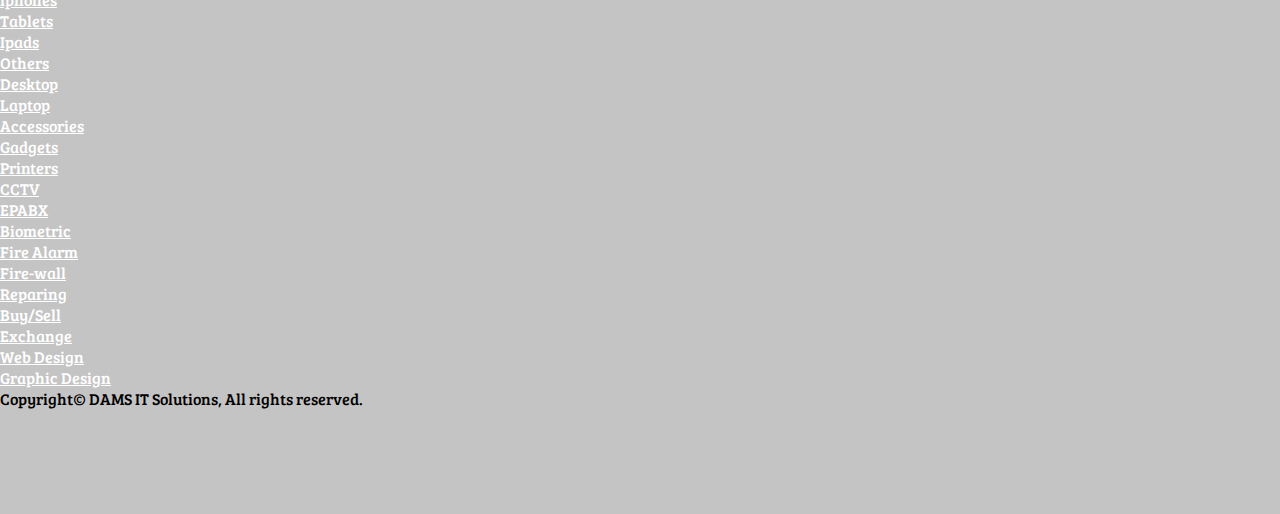
==== commit 20881be3: "Update about.html" ====
--- a/about.html
+++ b/about.html
@@ -172,7 +172,7 @@
     <div class="container">
         <h1 class="display-4 fw-normal" style="text-align: center;">Get Your device<span class="us"> Fixed NOW!</span>
         </h1>
-        <h3 class="subtitle" style="text-align: center;">Call us at: +91 98640 92995</h3>
+        <h3 class="subtitle" style="text-align: center;">Call us at: +91 99540 89416 / +91 98640 92995</h3>
         <p style="text-align: center;">For one of our professional repair
             techs to help you with your Cellphone, Desktop, Laptop or any other inquiry</p>
     </div>
--- a/mystyle.css
+++ b/mystyle.css
@@ -425,7 +425,7 @@
             margin-bottom: 20px;
         }
         .card h1, p {
-            margin-top: 30px;
+            margin-top: 15px;
             text-align: left;
             font-family: sans-serif;
         }
@@ -632,4 +632,4 @@
             width: 100%;
             display: flex;
             margin: 0px auto;
-        }+        }
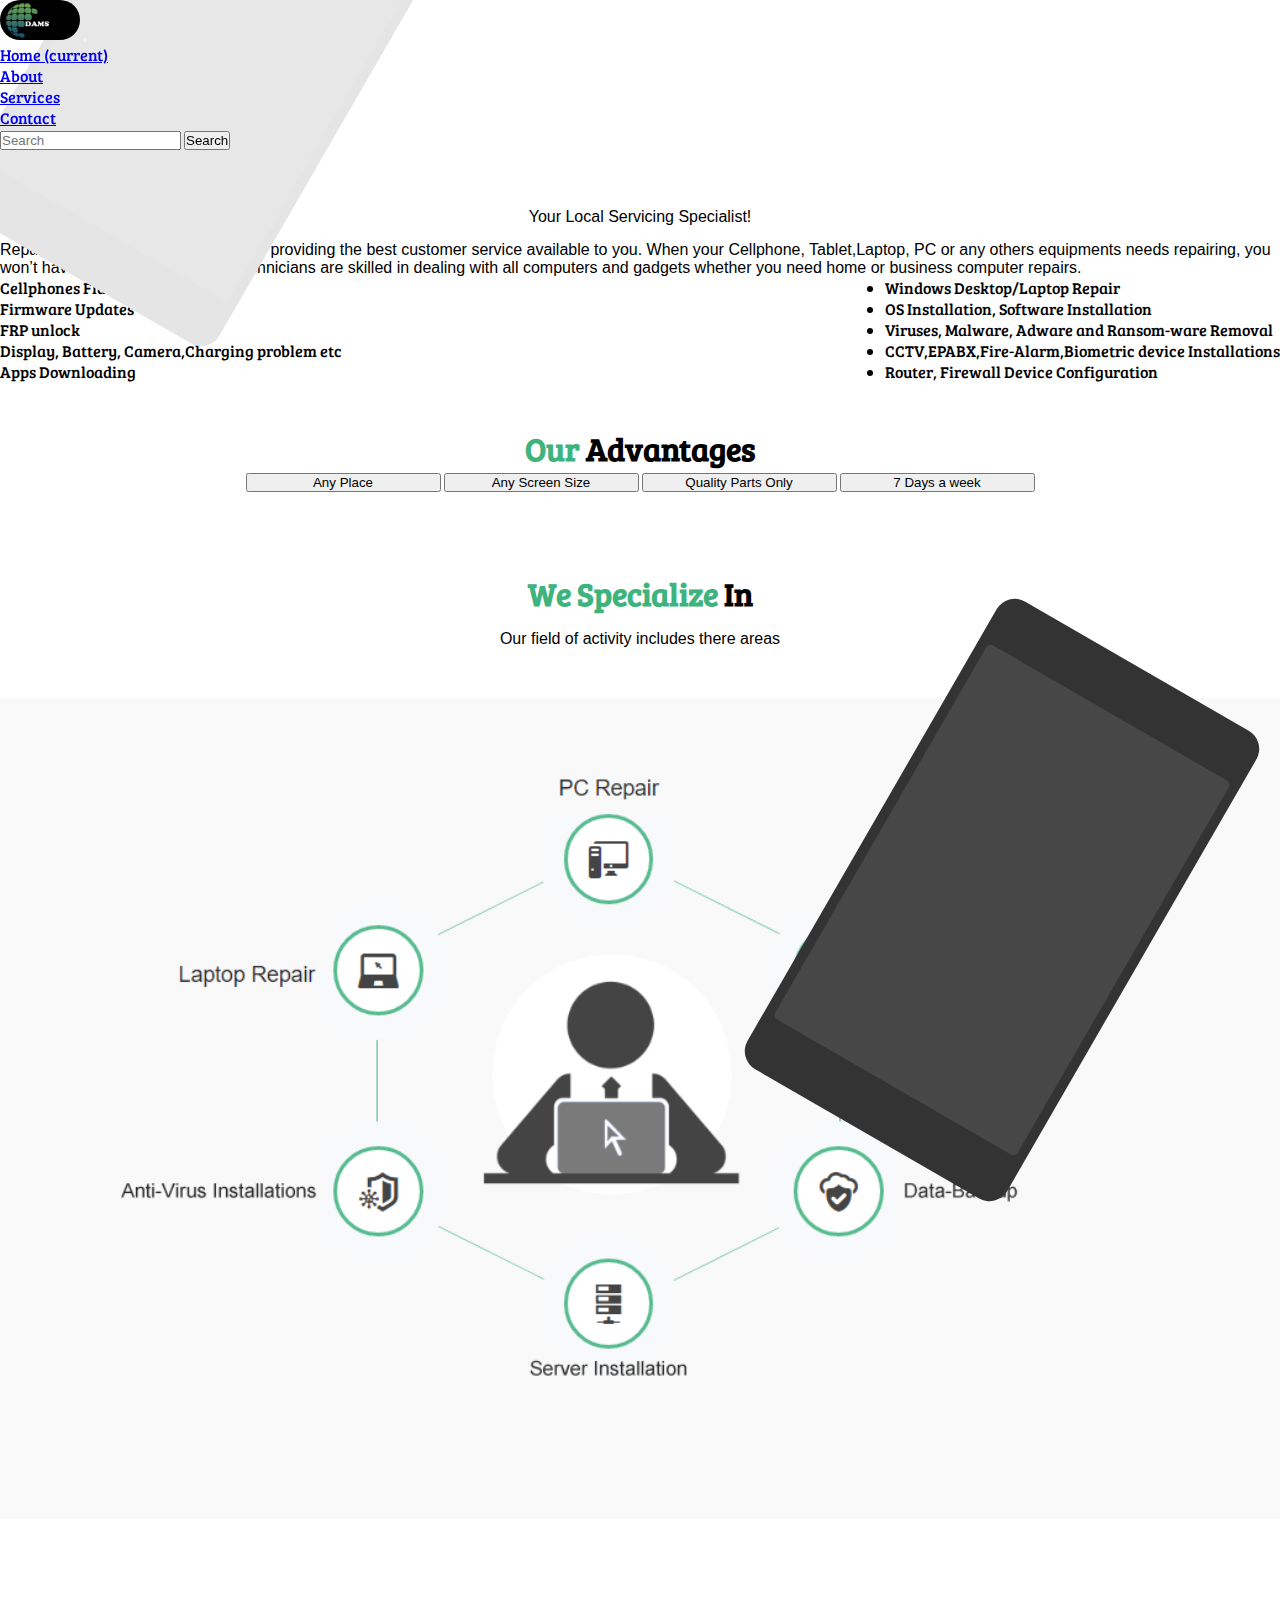
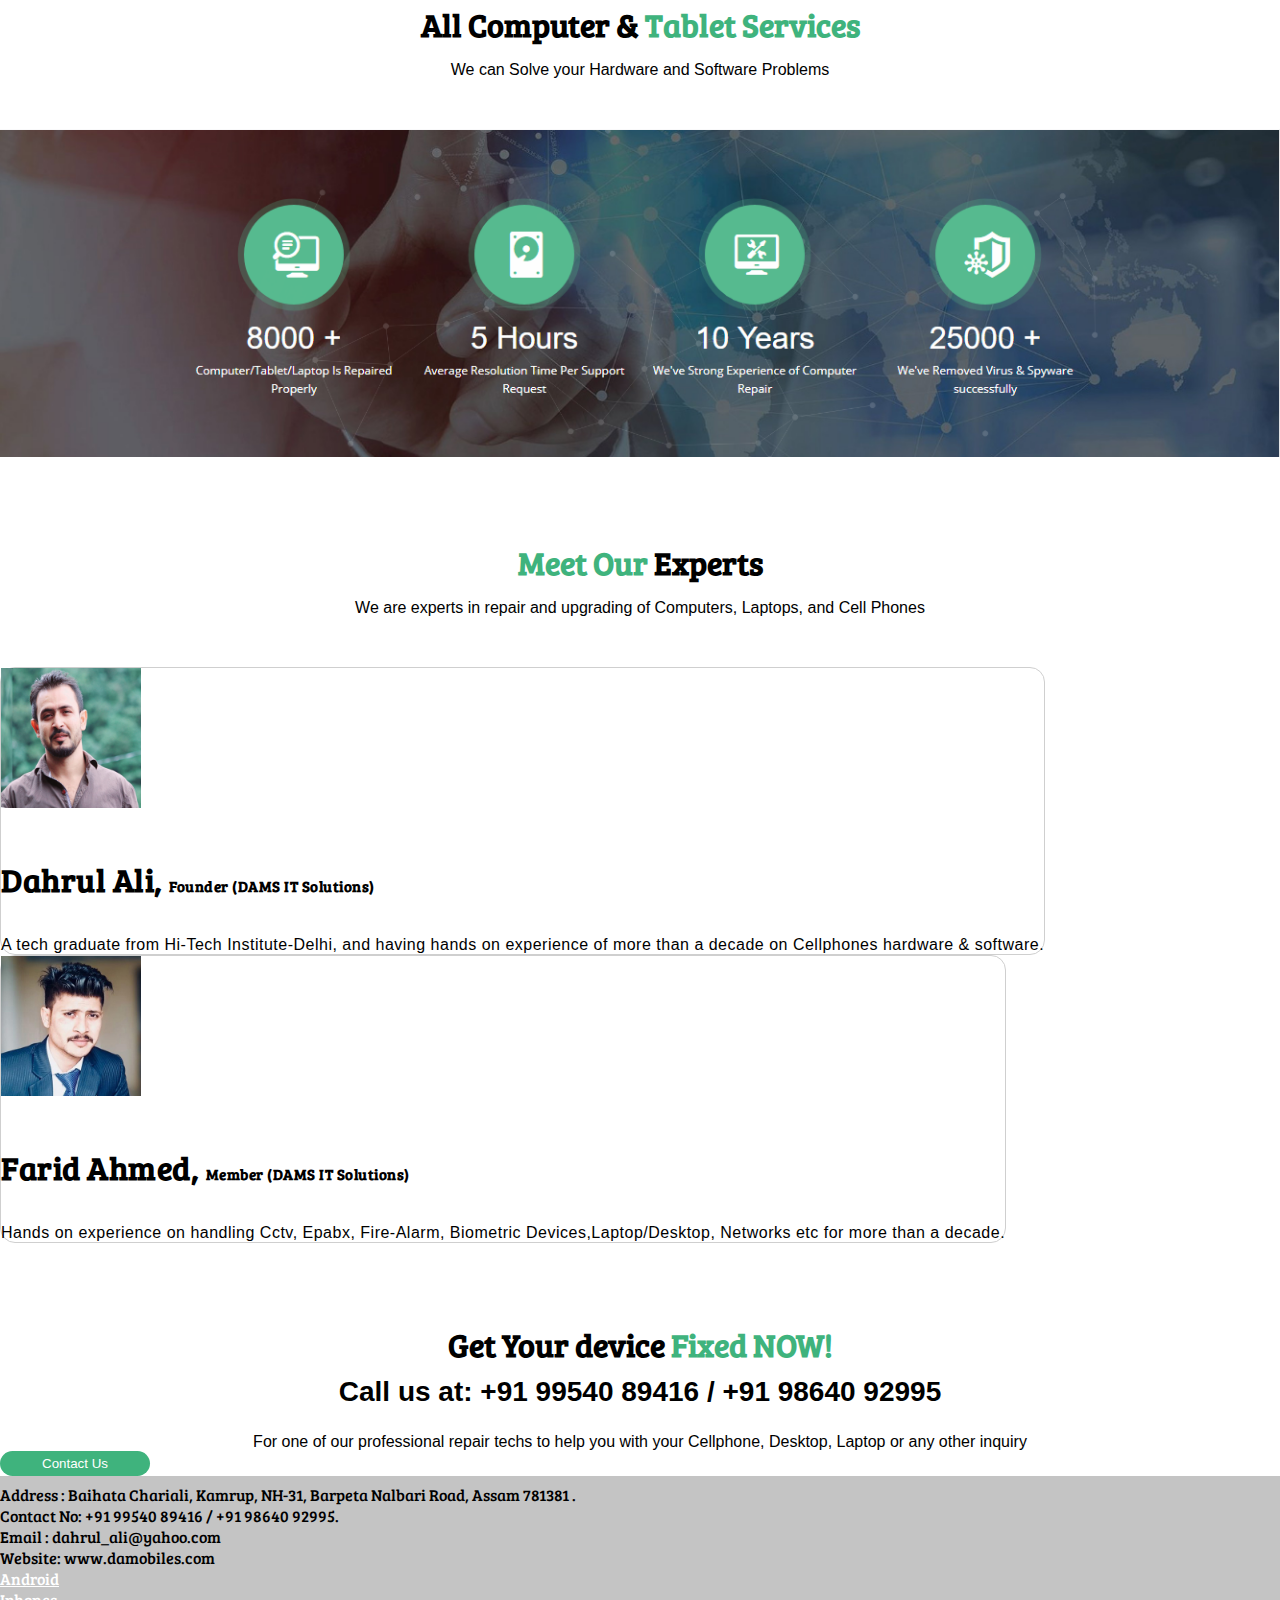
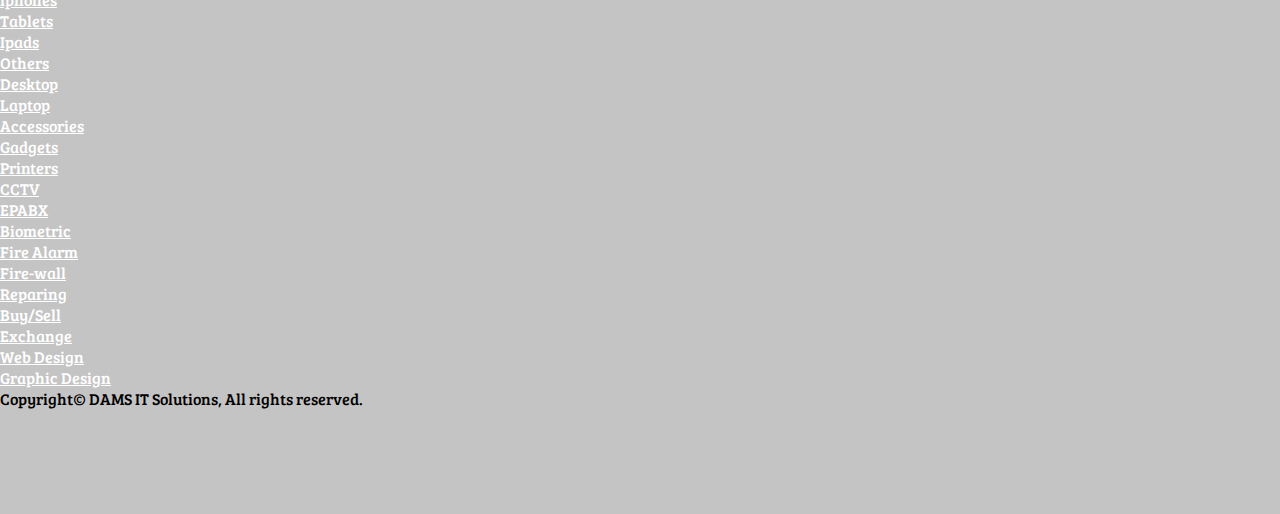
==== commit 6f79579b: "Initial Commit" ====
--- a/about.html
+++ b/about.html
@@ -210,7 +210,7 @@
                             <a href="/docs/5.1/about/team/"></a> <a
                                 href="https://github.com/twbs/bootstrap/graphs/contributors"></a>.
                         </li>
-                        <li class="mb-2">Contact No: +91 98640 92995<a
+                        <li class="mb-2">Contact No: +91 99540 89416 / +91 98640 92995<a
                                 href="https://github.com/twbs/bootstrap/blob/main/LICENSE" target="_blank"
                                 rel="license noopener"></a><a href="https://creativecommons.org/licenses/by/3.0/"
                                 target="_blank" rel="license noopener"></a>.</li>
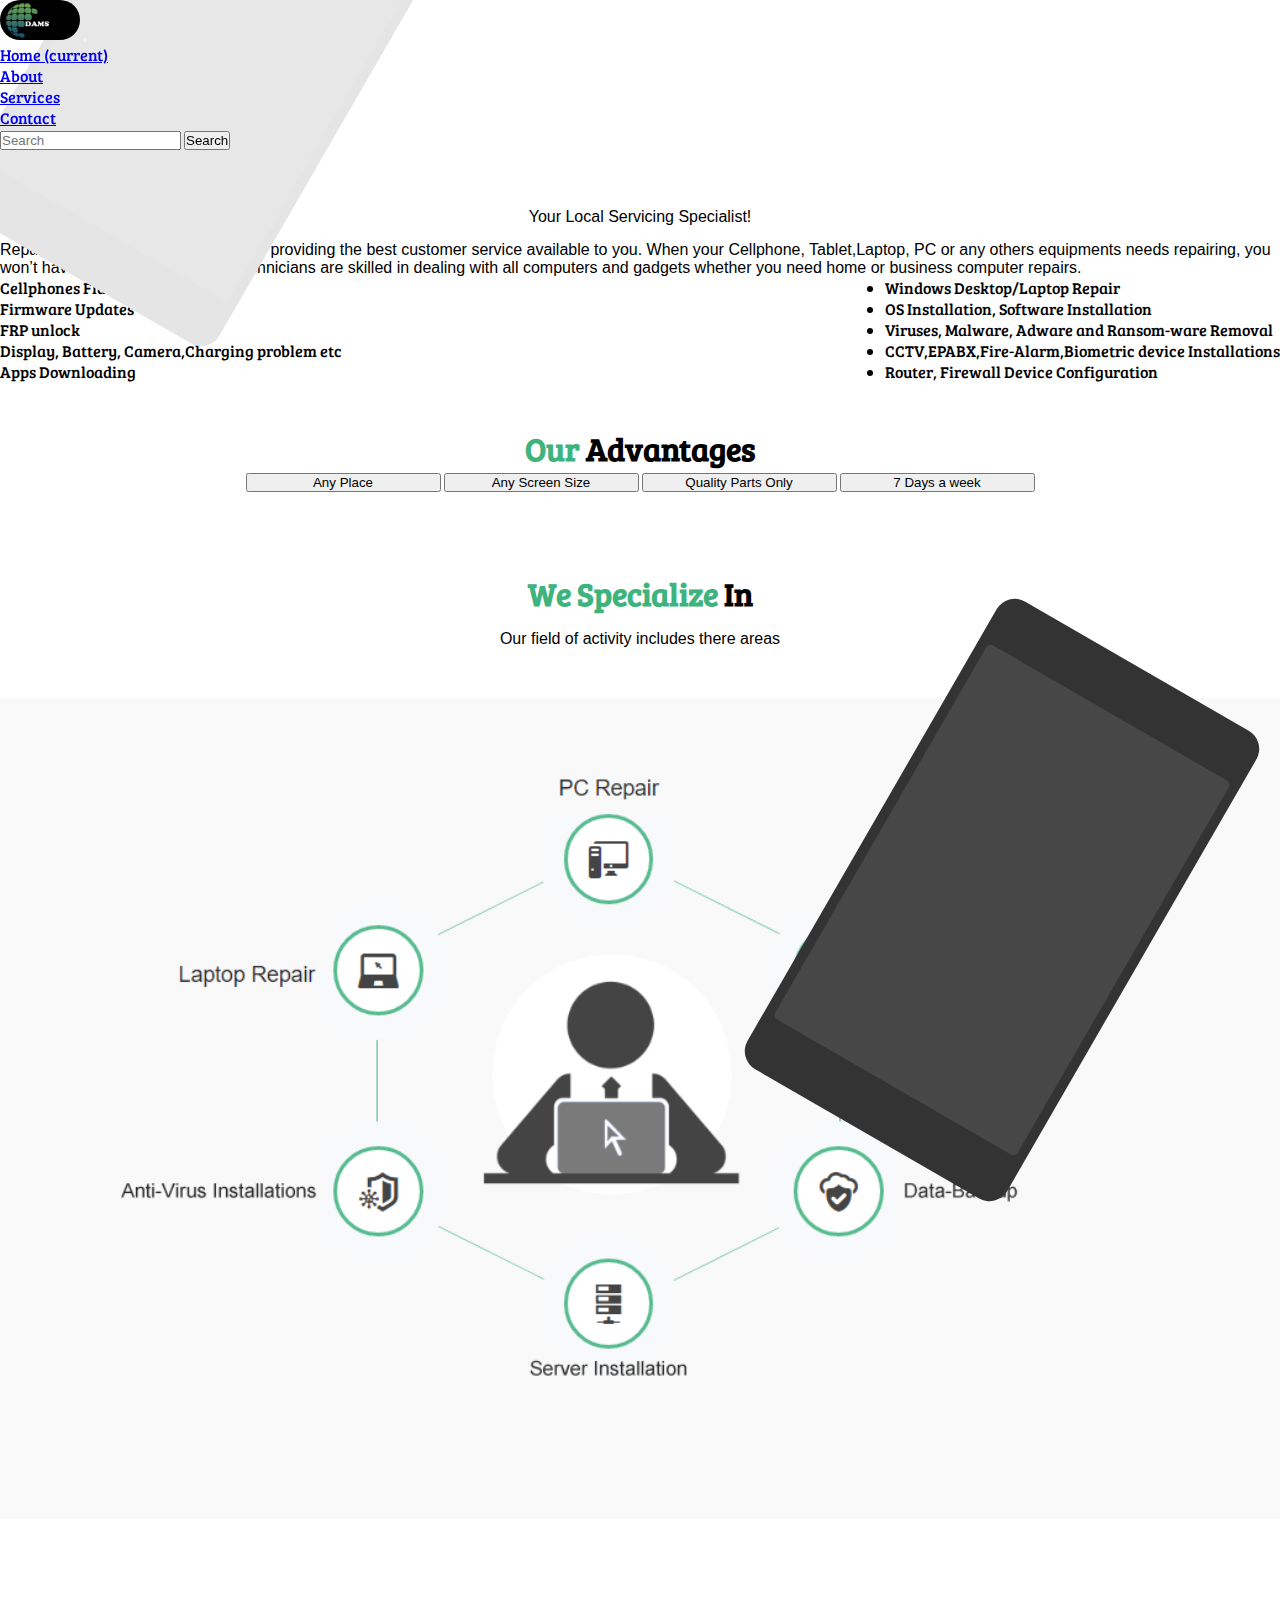
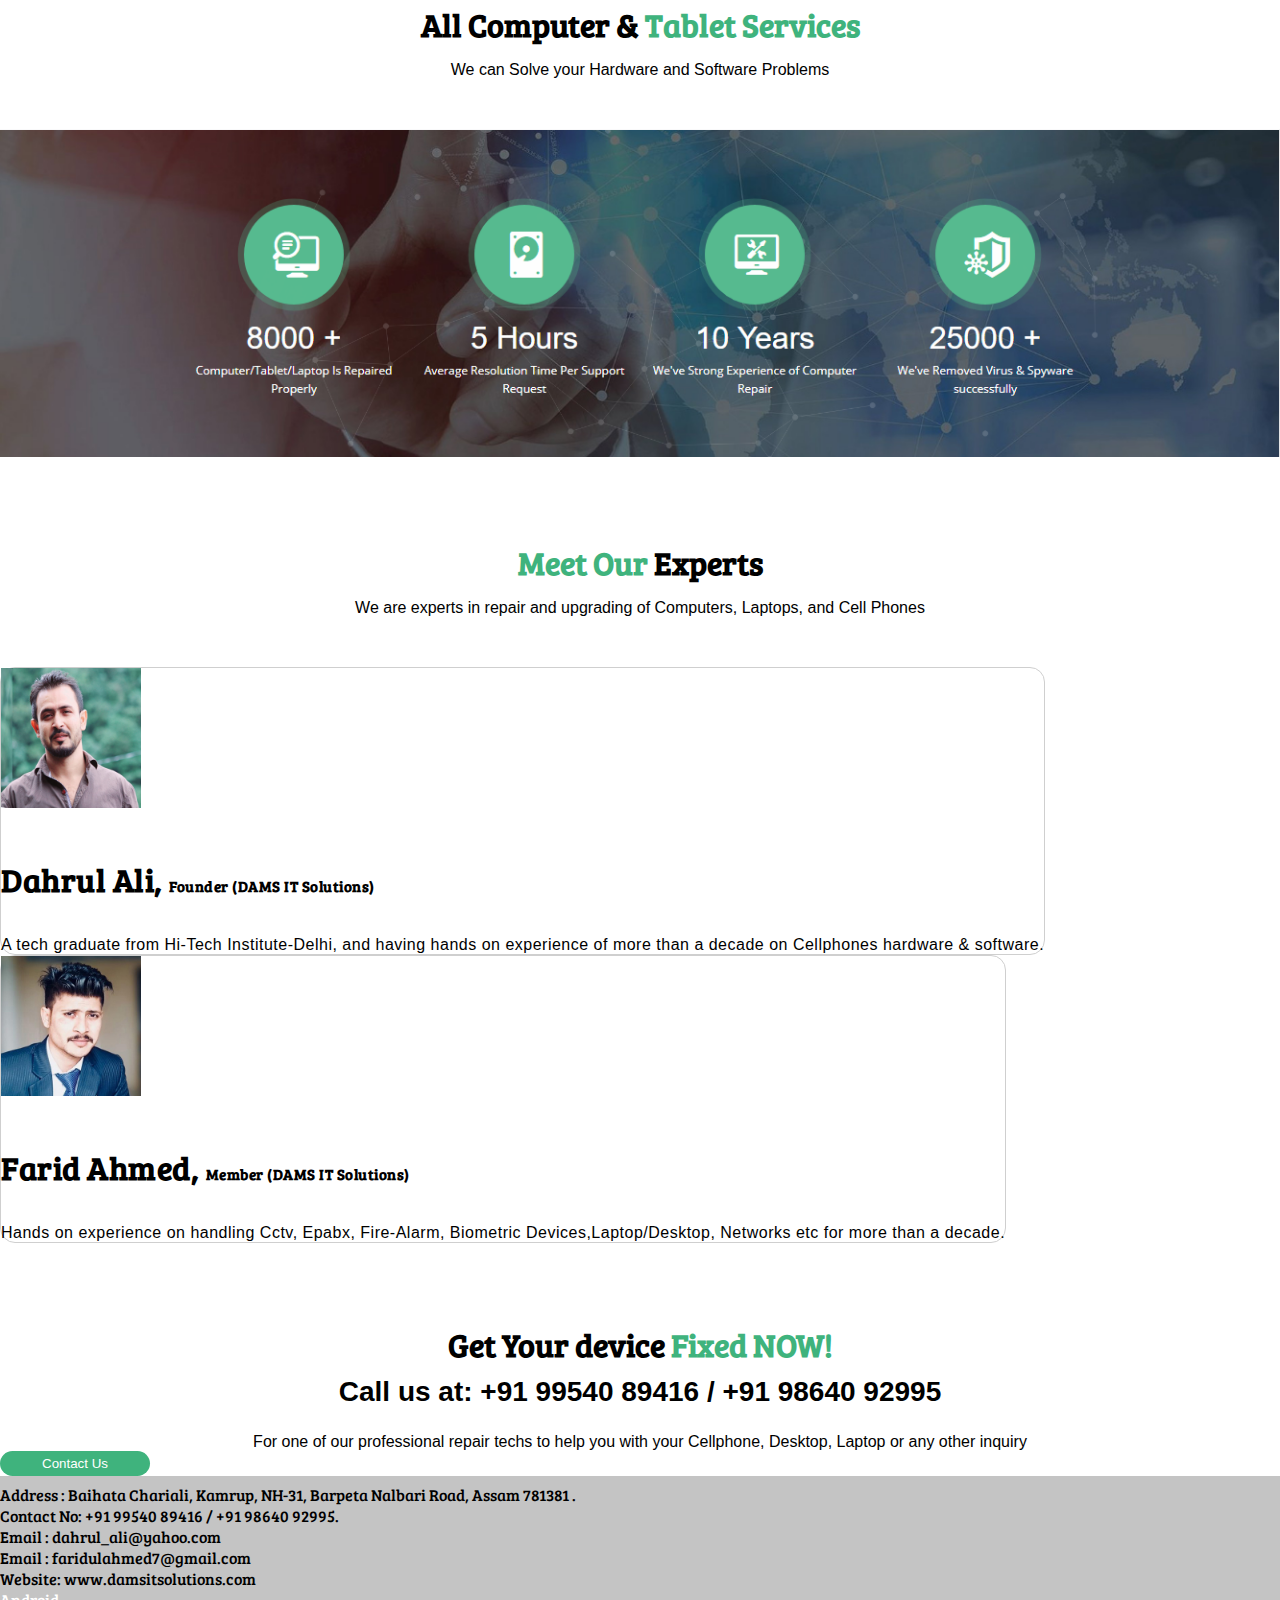
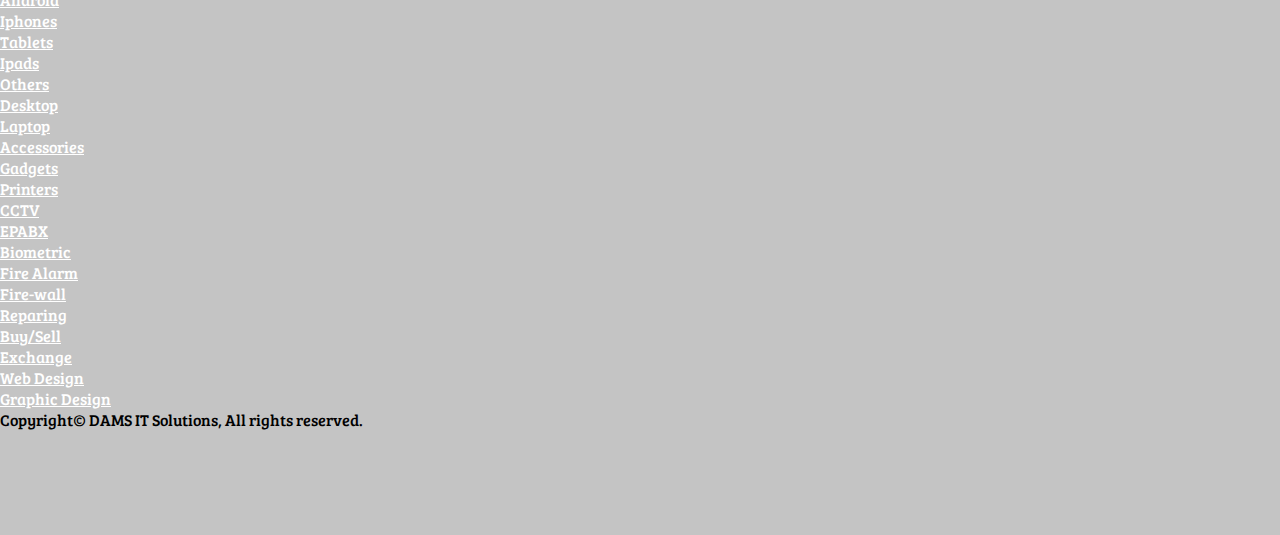
==== commit 296a28bb: "initial commit" ====
--- a/about.html
+++ b/about.html
@@ -215,7 +215,8 @@
                                 rel="license noopener"></a><a href="https://creativecommons.org/licenses/by/3.0/"
                                 target="_blank" rel="license noopener"></a>.</li>
                         <li class="mb-2">Email : dahrul_ali@yahoo.com</li>
-                        <li> Website: www.damobiles.com</li>
+                        <li class="mb-2">Email : faridulahmed7@gmail.com</li>
+                        <li> Website: www.damsitsolutions.com</li>
                     </ul>
                 </div>
                 <div class="col-6 col-lg-2 offset-lg-1 mb-3">
